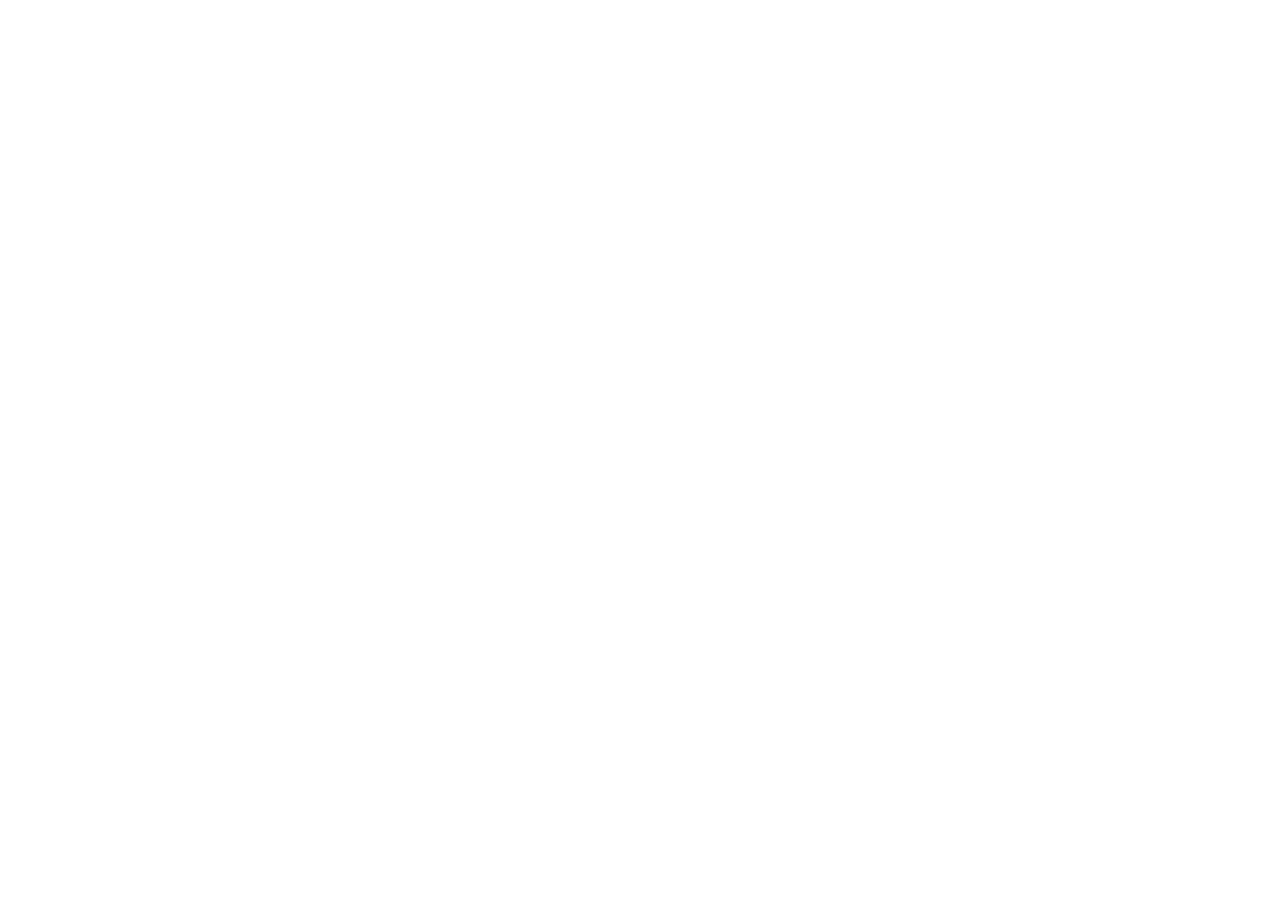
==== index.html @ 09375b42 "feat/ root index | folder pages, src | globalStyle stylesheet" ====
<!DOCTYPE html>

<html lang="pt-br">

    <head>

        <meta charset="UTF-8">

        <meta http-equiv="X-UA-Compatible" content="IE=edge">

        <meta name="viewport" content="width=device-width, initial-scale=1.0">

        <!-- Global CSS -->
        
        <link rel="stylesheet" href="src/stylesheet/globalStyle.css">

        <!-- Local CSS -->


        <!-- Javascript -->


        <title>Kenzie Empresas</title>

    </head>

    <body>

    </body>

</html>
---- src/stylesheet/globalStyle.css ----
@import url('https://fonts.googleapis.com/css2?family=Inter:wght@100;200;300;400;500;600;700;800;900&display=swap'); /* Inter font-family: 'Inter', sans-serif; */

* {
    font-family: var(--font-inter);
    margin: 0;
}

:root {
    /* Colors */

    --color-blue: #4200FF;
    --color-white: #FFFFFF;
    --color-black: #000000;
    --color-red: #CE4646;
    --color-green: #4BA036;

    /* Font */

    --font-size-1: 3rem;     /* 40px */
    --font-size-2: 2rem;     /* 32px */
    --font-size-3: 1.875rem; /* 30px */
    --font-size-4: 1.3rem;   /* 20px */
    --font-size-5: 1.1rem;   /* 18px */
    --font-size-6: 1rem;     /* 16px */
    --font-size-7: 0.9rem;   /* 14px */

    --font-weight-1: 700;
    --font-weight-2: 600;
    --font-weight-3: 500;
    --font-weight-4: 400;

    --font-inter: 'Inter', sans-serif;
}
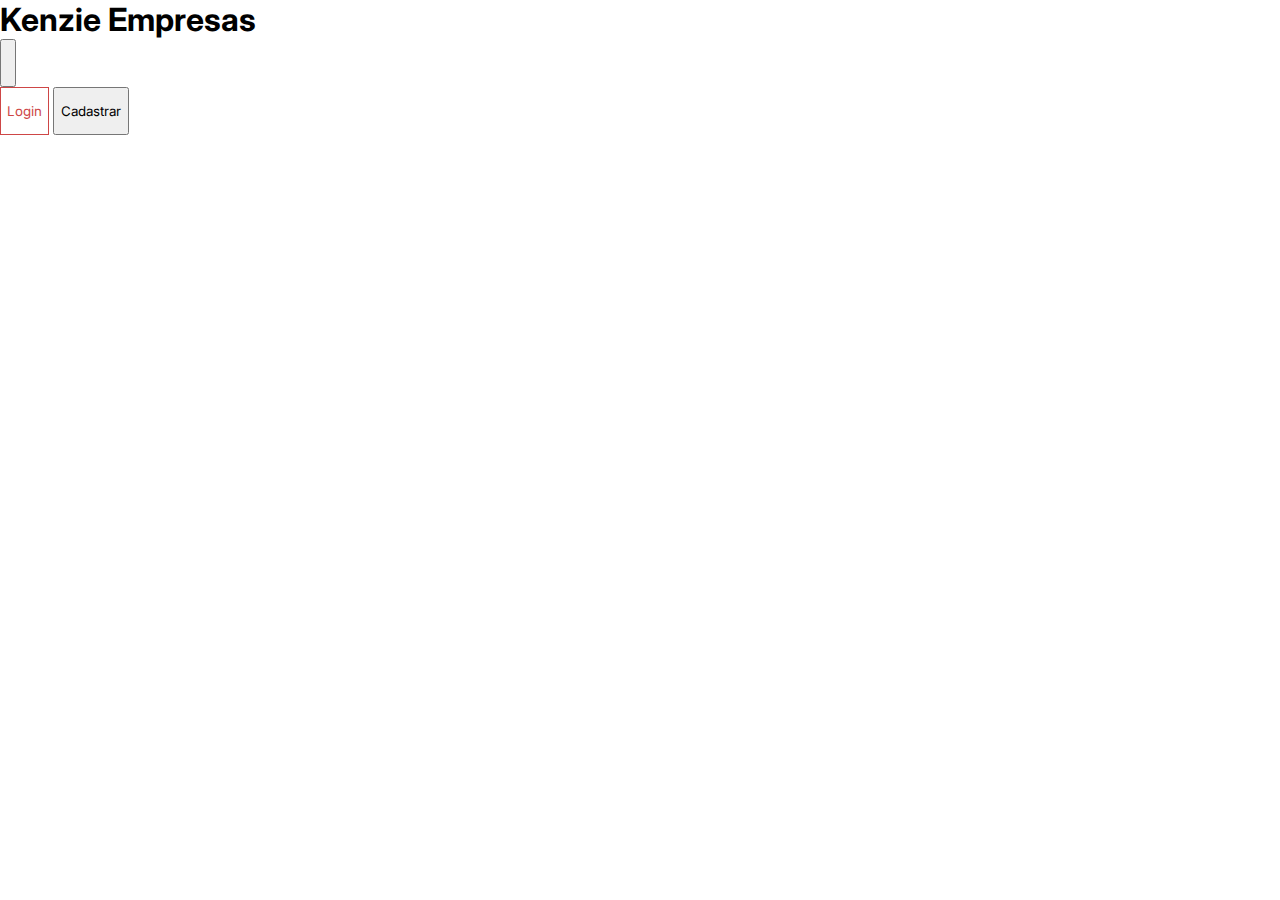
==== commit 59937055: "feat/ buttonsStyles | homepage header" ====
--- a/index.html
+++ b/index.html
@@ -13,9 +13,11 @@
         <!-- Global CSS -->
         
         <link rel="stylesheet" href="src/stylesheet/globalStyle.css">
+        <link rel="stylesheet" href="src/stylesheet/buttonsStyle.css">
 
         <!-- Local CSS -->
 
+        <link rel="stylesheet" href="pages/home/header.css">
 
         <!-- Javascript -->
 
@@ -25,7 +27,21 @@
     </head>
 
     <body>
+        <header class="home-header">
+            <div class="logo-header">
+                <div class="ball"></div>
+                <h1 class="title">Kenzie Empresas</h1>
+            </div>
 
+            <div class="dropdown-menu">
+                <button class="dropdown-button"><img src=""></button>
+
+                <div class="buttons-header">
+                    <button class="login button-style-4">Login</button>
+                    <button class="register">Cadastrar</button>
+                </div>
+            </div>
+        </header>
     </body>
 
 </html>--- a/src/stylesheet/buttonsStyle.css
+++ b/src/stylesheet/buttonsStyle.css
@@ -0,0 +1,28 @@
+button {
+    cursor: pointer;
+    height: 48px;
+}
+
+.button-style-1 {
+    color: var(--color-blue);
+    background-color: var(--color-white);
+    border: 1px solid var(--color-blue);
+}
+
+.button-style-2 {
+    color: var(--color-white);
+    background-color: var(--color-blue);
+    border: 1px solid var(--color-blue);
+}
+
+.button-style-3 {
+    color: var(--color-white);
+    background-color: var(--color-green);
+    border: 1px solid var(--color-green);
+}
+
+.button-style-4 {
+    color: var(--color-red);
+    background-color: var(--color-white);
+    border: 1px solid var(--color-red);
+}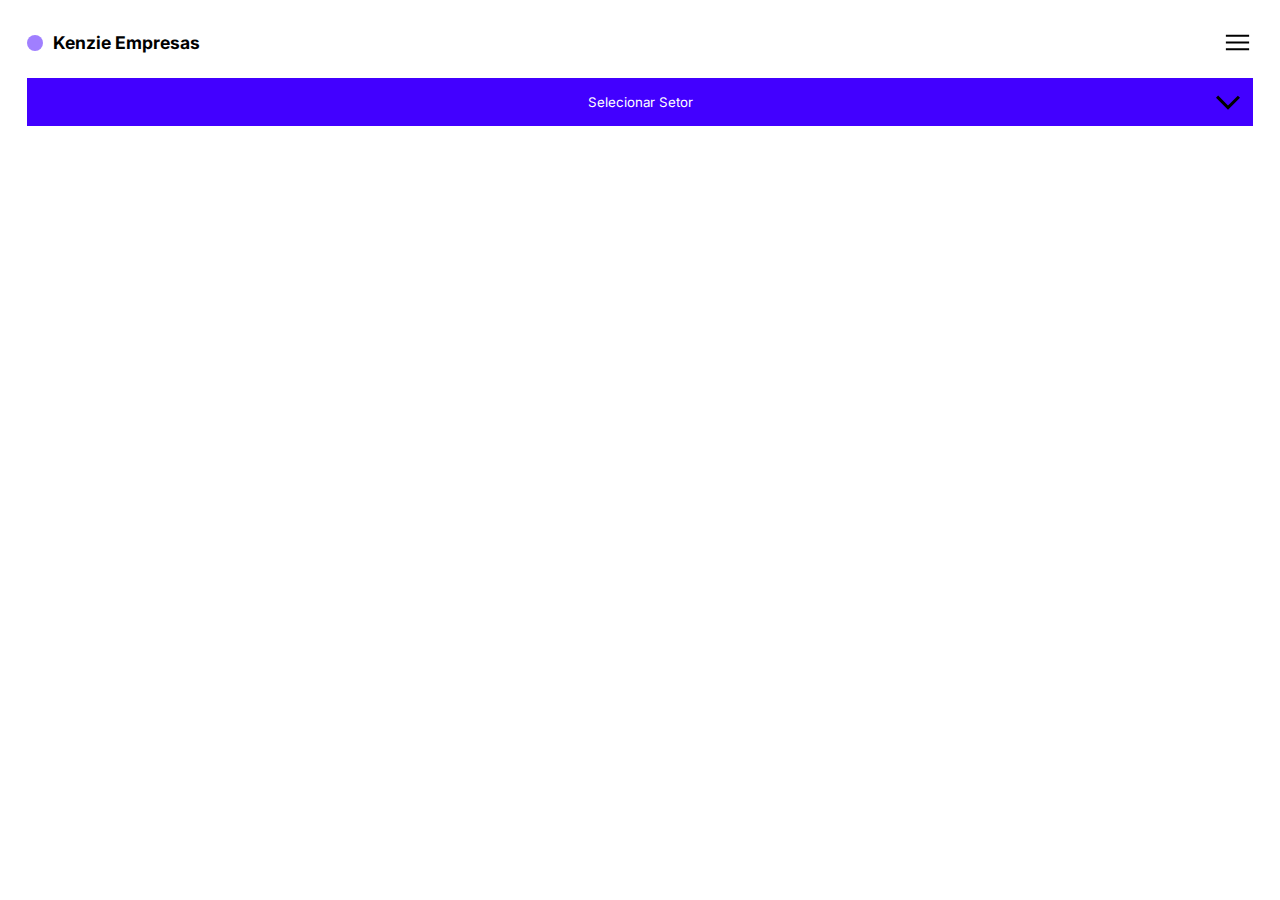
==== commit a60f6213: "feat/ api get sector, companies, companiesBySector | functional filter by sector & dropdown" ====
--- a/index.html
+++ b/index.html
@@ -17,31 +17,52 @@
 
         <!-- Local CSS -->
 
+        <link rel="stylesheet" href="pages/home/index.css">
+        <link rel="stylesheet" href="pages/home/container.css">
         <link rel="stylesheet" href="pages/home/header.css">
+        <link rel="stylesheet" href="pages/home/sector-dropdown.css">
+        <link rel="stylesheet" href="pages/home/company-list.css">
 
         <!-- Javascript -->
 
+        <script defer src="pages/home/menu-dropdown.js"></script>
+        <script defer src="pages/home/company-list.js" type="module"></script>
+        <script defer src="pages/home/sector-dropdown.js" type="module"></script>
 
         <title>Kenzie Empresas</title>
 
     </head>
 
     <body>
-        <header class="home-header">
-            <div class="logo-header">
-                <div class="ball"></div>
-                <h1 class="title">Kenzie Empresas</h1>
-            </div>
+        <div class="container">
+            <header class="home-header">
+                <div class="logo-header">
+                    <div class="ball"></div>
+                    <h1 class="title">Kenzie Empresas</h1>
+                </div>
 
-            <div class="dropdown-menu">
-                <button class="dropdown-button"><img src=""></button>
+                <div class="dropdown-menu">
+                    <button class="dropdown-button"><img class="dropdown-image" src="src/images/icons/menu-dropdown.svg"></button>
 
+                </div>
                 <div class="buttons-header">
-                    <button class="login button-style-4">Login</button>
-                    <button class="register">Cadastrar</button>
+                    <button class="login button-style-1">Login</button>
+                    <button class="register button-style-2">Cadastrar</button>
                 </div>
-            </div>
-        </header>
+            </header>
+
+            <section class="main-section">
+                <img>
+                <main class="company-info">
+                    <button class="sector-dropdown button-style-2">
+                        <p class="button-inner">Selecionar Setor</p>
+                        <img class="sector-dropdown-image" src="src/images/icons/expand.svg">
+                    </button>
+                    <ul class="sector-list"></ul>
+
+                    <ul class="company-list"></ul>
+                </main>
+        </div>
     </body>
 
 </html>--- a/src/stylesheet/globalStyle.css
+++ b/src/stylesheet/globalStyle.css
@@ -5,14 +5,20 @@
     margin: 0;
 }
 
+html, body {
+    height: 100%;
+}
+
 :root {
     /* Colors */
 
     --color-blue: #4200FF;
+    --color-blue-50a: #4400FF80;
     --color-white: #FFFFFF;
     --color-black: #000000;
     --color-red: #CE4646;
     --color-green: #4BA036;
+    --color-grey: #6F6F6F;
 
     /* Font */
 
--- a/pages/home/index.css
+++ b/pages/home/index.css
@@ -0,0 +1,3 @@
+ul {
+    list-style: none;
+}--- a/pages/home/container.css
+++ b/pages/home/container.css
@@ -0,0 +1,4 @@
+.container {
+    max-width: 100vw;
+    padding: 27px;
+}--- a/pages/home/header.css
+++ b/pages/home/header.css
@@ -0,0 +1,60 @@
+/* Header */
+
+.home-header {
+    display: flex;
+    flex-direction: row;
+    justify-content: space-between;
+    align-items: center;
+    position: relative;
+}
+
+.title {
+    font-size: var(--font-size-5);
+}
+
+/* Logo */
+
+.logo-header {
+    display: flex;
+    align-items: center;
+    gap: 10px;
+}
+
+.ball {
+    width: 16px;
+    height: 16px;
+    border-radius: 100%;
+    background-color: var(--color-blue);
+    opacity: 0.5;
+}
+
+/* Buttons */
+
+.dropdown-button {
+    width: 31px;
+    height: 31px;
+    display: flex;
+    justify-content: center;
+    align-items: center;
+    background-color: var(--color-white);
+    border: none;
+}
+
+.dropdown-image {
+    width: 31px;
+    height: 31px;
+}
+
+.buttons-header {
+    position: absolute;
+    display: none;
+    background-color: black;
+    width: 100%;
+    bottom: -48px;
+    align-items: center;
+    justify-content: space-evenly;
+}
+
+.login, .register {
+    width: 142px;
+}--- a/pages/home/sector-dropdown.css
+++ b/pages/home/sector-dropdown.css
@@ -0,0 +1,43 @@
+.company-info {
+    width: 100%;
+    display: flex;
+    flex-direction: column;
+    position: relative;
+}
+
+.sector-dropdown {
+    display: flex;
+    position: relative;
+    align-items: center;
+    justify-content: center;
+}
+
+.sector-dropdown-image {
+    position: absolute;
+    right: 0;
+    top: 0;
+}
+
+.sector-list {
+    width: 100%;
+    display: none;
+    flex-direction: column;
+    position: absolute;
+    top: 48px;
+    right: 0;
+}
+
+.sector-card {
+    width: 100%;
+    background-color: var(--color-blue);
+    color: var(--color-white);
+    display: flex;
+    align-items: center;
+    justify-content: center;
+    padding: 10px 0;
+}
+
+.sector-card:hover {
+    background-color: var(--color-grey);
+    transition: 300ms;
+}--- a/pages/home/company-list.css
+++ b/pages/home/company-list.css
@@ -0,0 +1,39 @@
+.company-list {
+    display: flex;
+    overflow-x: scroll;
+    justify-content: start;
+    gap: 50px;
+    padding: 10px;
+    margin-top: 25px;
+}
+
+.company-card {
+    display: flex;
+    flex-direction: column;
+    min-width: 241px;
+    border-bottom: 1px solid var(--color-blue-50a);
+    padding: 13px 15px;
+}
+
+.company-name {
+    font-size: var(--font-size-4);
+    font-weight: var(--font-weight-1);
+}
+
+.opening-hours {
+    font-size: var(--font-size-6);
+    font-weight: var(--font-weight-4);
+    margin-top: 74px;
+}
+
+.company-card-sector {
+    font-size: var(--font-size-6);
+    font-weight: var(--font-weight-4);
+    color: var(--color-blue);
+    border: 1px solid var(--color-blue);
+    align-self: flex-start;
+    padding: 6px 16px;
+    border-radius: 255px;
+    margin-top: 22px;
+    margin-bottom: 26px;
+}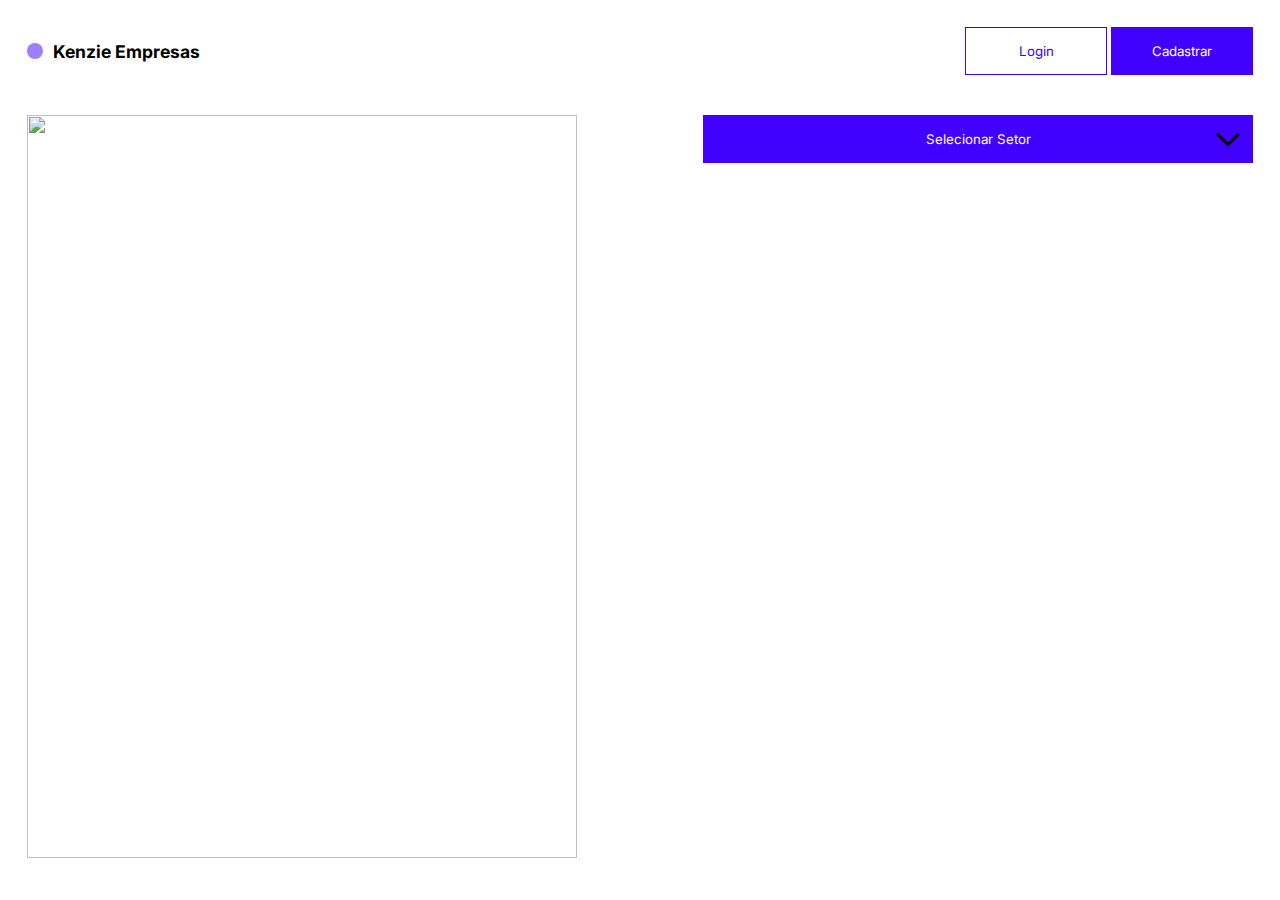
==== commit b98d6af5: "feat/ main content complete | mobile & desktop complete" ====
--- a/index.html
+++ b/index.html
@@ -23,6 +23,11 @@
         <link rel="stylesheet" href="pages/home/sector-dropdown.css">
         <link rel="stylesheet" href="pages/home/company-list.css">
 
+        <!-- Desktop CSS -->
+
+        <link rel="stylesheet" href="pages/home/desktop-header.css">
+        
+
         <!-- Javascript -->
 
         <script defer src="pages/home/menu-dropdown.js"></script>
@@ -36,23 +41,26 @@
     <body>
         <div class="container">
             <header class="home-header">
-                <div class="logo-header">
-                    <div class="ball"></div>
-                    <h1 class="title">Kenzie Empresas</h1>
-                </div>
+                <div class="header-container">
+                    <div class="logo-header">
+                        <div class="ball"></div>
+                        <h1 class="title">Kenzie Empresas</h1>
+                    </div>
 
-                <div class="dropdown-menu">
-                    <button class="dropdown-button"><img class="dropdown-image" src="src/images/icons/menu-dropdown.svg"></button>
-
-                </div>
-                <div class="buttons-header">
-                    <button class="login button-style-1">Login</button>
-                    <button class="register button-style-2">Cadastrar</button>
+                    <div class="dropdown-menu">
+                        <button class="dropdown-button"><img class="dropdown-image" src="src/images/icons/menu-dropdown.svg"></button>
+                    </div>
+                    <div class="buttons-header">
+                        <button class="login button-style-1">Login</button>
+                        <button class="register button-style-2">Cadastrar</button>
+                    </div>
                 </div>
             </header>
 
             <section class="main-section">
-                <img>
+                <div class="image-container">
+                    <img class="display-image" src="src/images/background/background-image.svg">
+                </div>
                 <main class="company-info">
                     <button class="sector-dropdown button-style-2">
                         <p class="button-inner">Selecionar Setor</p>
--- a/pages/home/container.css
+++ b/pages/home/container.css
@@ -1,4 +1,8 @@
 .container {
     max-width: 100vw;
     padding: 27px;
+}
+
+.image-container {
+    display: none;
 }--- a/pages/home/header.css
+++ b/pages/home/header.css
@@ -1,6 +1,6 @@
 /* Header */
 
-.home-header {
+.header-container {
     display: flex;
     flex-direction: row;
     justify-content: space-between;
@@ -48,11 +48,14 @@
 .buttons-header {
     position: absolute;
     display: none;
-    background-color: black;
     width: 100%;
-    bottom: -48px;
+    height: 95px;
+    bottom: -95px;
     align-items: center;
     justify-content: space-evenly;
+    background-color: var(--color-white);
+    box-shadow: 0px 4px 4px rgba(0, 0, 0, 0.12);
+    z-index: 1;
 }
 
 .login, .register {
--- a/pages/home/desktop-header.css
+++ b/pages/home/desktop-header.css
@@ -0,0 +1,80 @@
+@media (min-width: 1024px){
+    .container {
+        display: flex;
+        flex-direction: column;
+        justify-content: center;
+        align-items: center;
+    }
+
+    /* Header */
+    .home-header {
+        width: 100%;
+        max-width: 1440px;
+        display: flex;
+        flex-direction: row;
+        justify-content: center;
+        align-items: center;
+    }
+
+    .header-container {
+        width: 100%;
+        max-width: 1440px;
+        display: flex;
+        flex-direction: row;
+        justify-content: space-between;
+        align-items: center;
+    }
+
+    .dropdown-menu {
+        display: none;
+    }
+
+    .buttons-header {
+        max-width: 1440px;
+        position: static;
+        display: block;
+        width: auto;
+        height: 100%;
+        bottom: 0px;
+        align-items: center;
+        justify-content: space-between;
+        background-color: var(--color-white);
+        box-shadow: none;
+        z-index: 0;
+    }
+
+    /* Main */
+    .main-section {
+        min-width: 1024px;
+        width: 100%;
+        max-width: 1440px;
+        display: flex;
+        justify-content: space-between;
+        margin-top: 40px;
+    }
+
+    .image-container {
+        width: 550px;
+        height: 743px;
+        display: block;
+    }
+
+    .display-image {
+        width: 550px;
+        height: 100%;
+        object-fit: cover;
+    }
+
+    .company-info {
+        max-width: 550px;
+        max-height: 743px;
+    }
+
+    .company-list {
+        max-height: 636px;
+        overflow-x: hidden;
+        overflow-y: scroll;
+        display: flex;
+        flex-direction: column;
+    }
+}